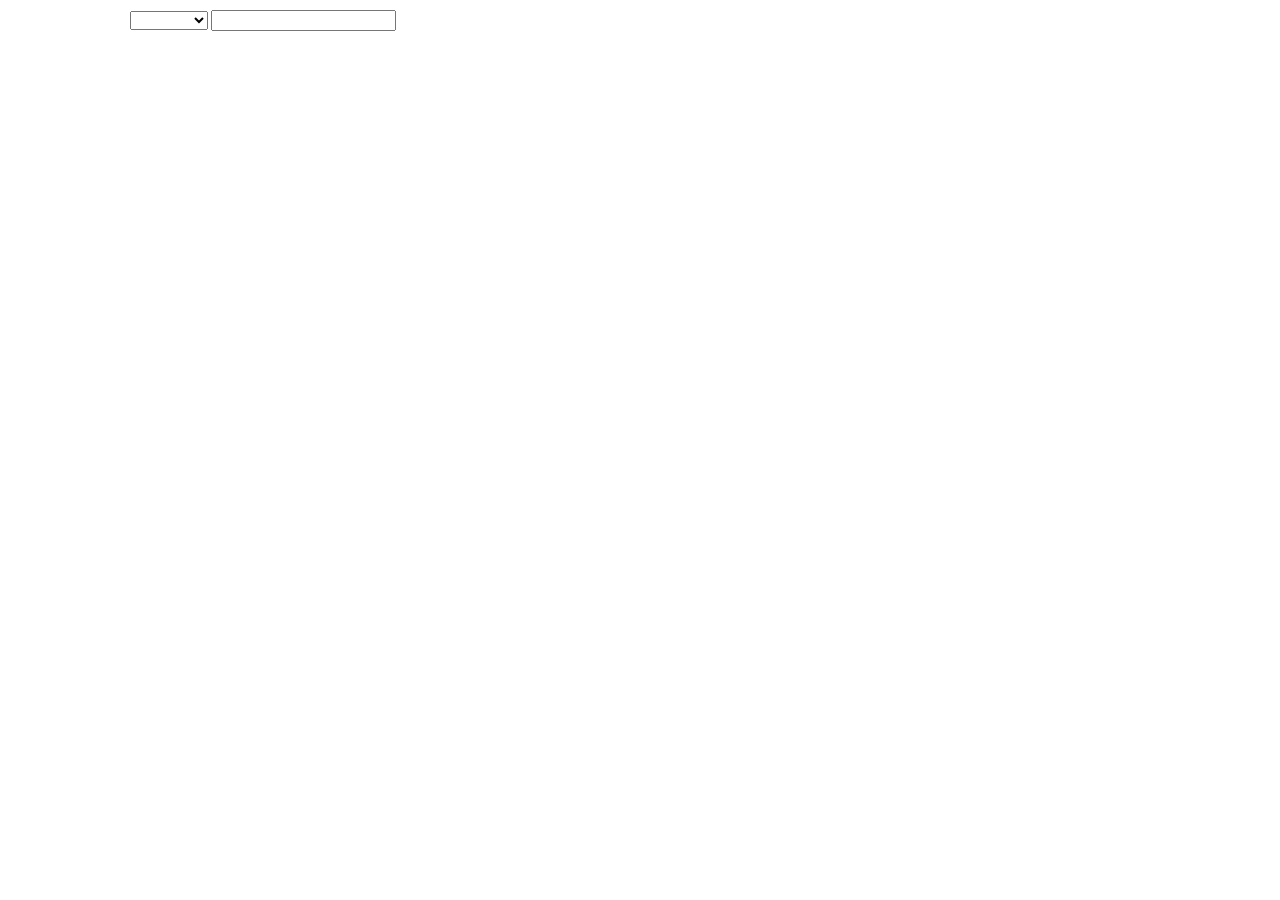
==== demo.html @ ca97acce "Create demo.html" ====
<html>
  <head>
		<link rel="stylesheet" type="text/css" href="http://yui.yahooapis.com/3.8.1/build/cssreset/cssreset-min.css">
		<style type="text/css">
			body { font-size: 12px; font-family: arial,sans-serif;}
			div#container { width: 1020px;  margin: 10px auto;  }
		</style>
		<link href="combobox.css"  rel="stylesheet" type="text/css" />
		<script src="http://code.jquery.com/jquery-1.9.1.min.js"></script>
		<script src="combobox.js"></script>
		<script>
			$(function () {
				$('#test').combobox({
					optionEl: '#sample1',
					width: $('#test').width(),
					filter: 'contains'
					
				});
			});			
		</script>
	</head>
	<body>
		<div id="container">
		<select id="sample1">
			<option value="0"> </option>
			<option value="1">Apple</option>
			<option value="2">Apple 2</option>
			<option value="3">Orange</option>
			<option value="4">Orange 2</option>
		</select>
		<input id="test" />
		</div>
	</body>
</html>
---- combobox.css ----
.cb-wrapper { position: absolute; border: 1px solid #c2c2c2; }
.cb-wrapper li { list-style: none; min-height: 11px; padding: 1px 2px; margin: 1px; border: 1px solid white;}
.active { border-color: grey; background-color: #c2c2c2; }
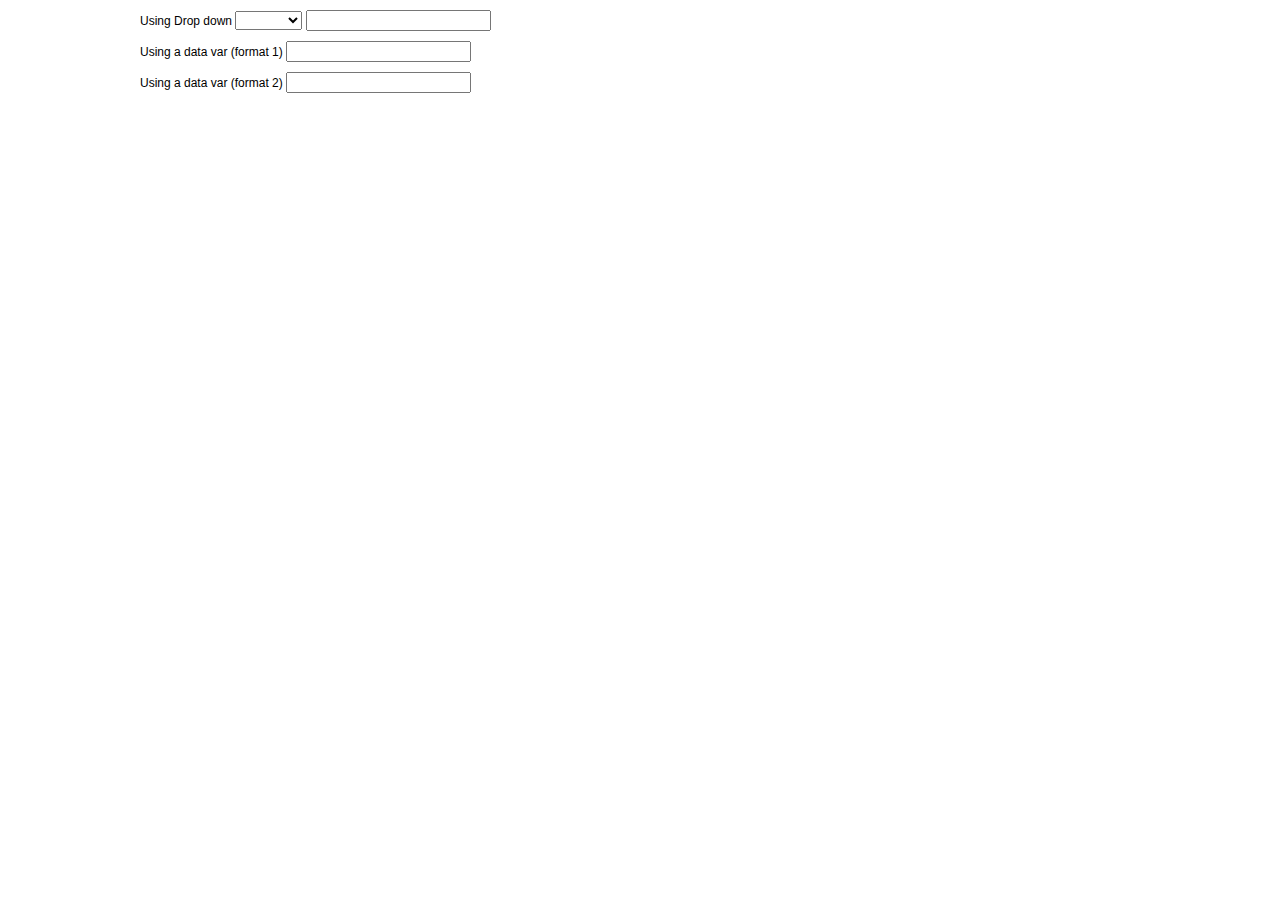
==== commit 408a333e: "Updates and fix on highlighting" ====
--- a/demo.html
+++ b/demo.html
@@ -1,5 +1,5 @@
 <html>
-  <head>
+	<head>
 		<link rel="stylesheet" type="text/css" href="http://yui.yahooapis.com/3.8.1/build/cssreset/cssreset-min.css">
 		<style type="text/css">
 			body { font-size: 12px; font-family: arial,sans-serif;}
@@ -12,23 +12,80 @@
 			$(function () {
 				$('#test').combobox({
 					optionEl: '#sample1',
+					height: 100,
 					width: $('#test').width(),
-					filter: 'contains'
+					filterType: null //no filter
+					
+				});
+				
+				$('#test1').combobox({
+					data: [{key: 'Item 1', value: '1'},
+					       {key: 'Item 2', value: '2'},
+					       {key: 'Item 3', value: '3'},
+					       {key: 'Item 4', value: '4'},
+					       {key: 'Item 5', value: '5'},
+					       {key: 'Item 6', value: '6'},
+					       {key: 'Item 7', value: '7'},
+					       {key: 'Item 8', value: '8'},
+					       {key: 'Item 9', value: '9'},
+						  ],
+					height: 100,
+					width: $('#test').width(),
+					filterType: null //no filter
+					
+				});
+				
+				$('#test2').combobox({
+					data: [{itemName: 'Item 1', itemValue: '1'},
+					       {itemName: 'Item 2', itemValue: '2'},
+					       {itemName: 'Item 3', itemValue: '3'},
+					       {itemName: 'Item 4', itemValue: '4'},
+					       {itemName: 'Item 5', itemValue: '5'},
+					       {itemName: 'Item 6', itemValue: '6'},
+					       {itemName: 'Item 7', itemValue: '7'},
+					       {itemName: 'Item 8', itemValue: '8'},
+					       {itemName: 'Item 9', itemValue: '9'},
+						  ],
+					listKey: 'itemName',
+					listValue: 'itemValue',
+					height: 100,
+					width: $('#test').width(),
+					filterType: null //no filter
 					
 				});
 			});			
 		</script>
+		<style>
+			p { margin: 10px; }
+		</style>
 	</head>
 	<body>
 		<div id="container">
-		<select id="sample1">
-			<option value="0"> </option>
-			<option value="1">Apple</option>
-			<option value="2">Apple 2</option>
-			<option value="3">Orange</option>
-			<option value="4">Orange 2</option>
-		</select>
-		<input id="test" />
+		<p>
+			Using Drop down
+			<select id="sample1">
+				<option value="0"> </option>
+				<option value="1">Item 1</option>
+				<option value="2">Item 2</option>
+				<option value="3">Item 3</option>
+				<option value="4">Item 4</option>
+				<option value="5">Item 5</option>
+				<option value="6">Item 6</option>
+				<option value="7">Item 7</option>
+				<option value="8">Item 8</option>
+				<option value="9">Item 9</option>
+				<option value="10">Item 10</option>
+			</select>
+			<input id="test" />
+		</p>
+		<p>
+			Using a data var (format 1)
+			<input id="test1" />
+		</p>
+		<p>
+			Using a data var (format 2)
+			<input id="test2" />
+		</p>
 		</div>
 	</body>
 </html>
--- a/combobox.css
+++ b/combobox.css
@@ -1,3 +1,3 @@
-.cb-wrapper { position: absolute; border: 1px solid #c2c2c2; }
-.cb-wrapper li { list-style: none; min-height: 11px; padding: 1px 2px; margin: 1px; border: 1px solid white;}
-.active { border-color: grey; background-color: #c2c2c2; }
+.cb-wrapper { position: absolute; border: 1px solid #c2c2c2; background-color: white; max-height: 200px; overflow: auto; }
+.cb-wrapper li { list-style: none; min-height: 11px; padding: 1px 2px; margin: 1px; border: 1px solid white;}
+.cb-wrapper li.active { border-color: grey; background-color: #c2c2c2; }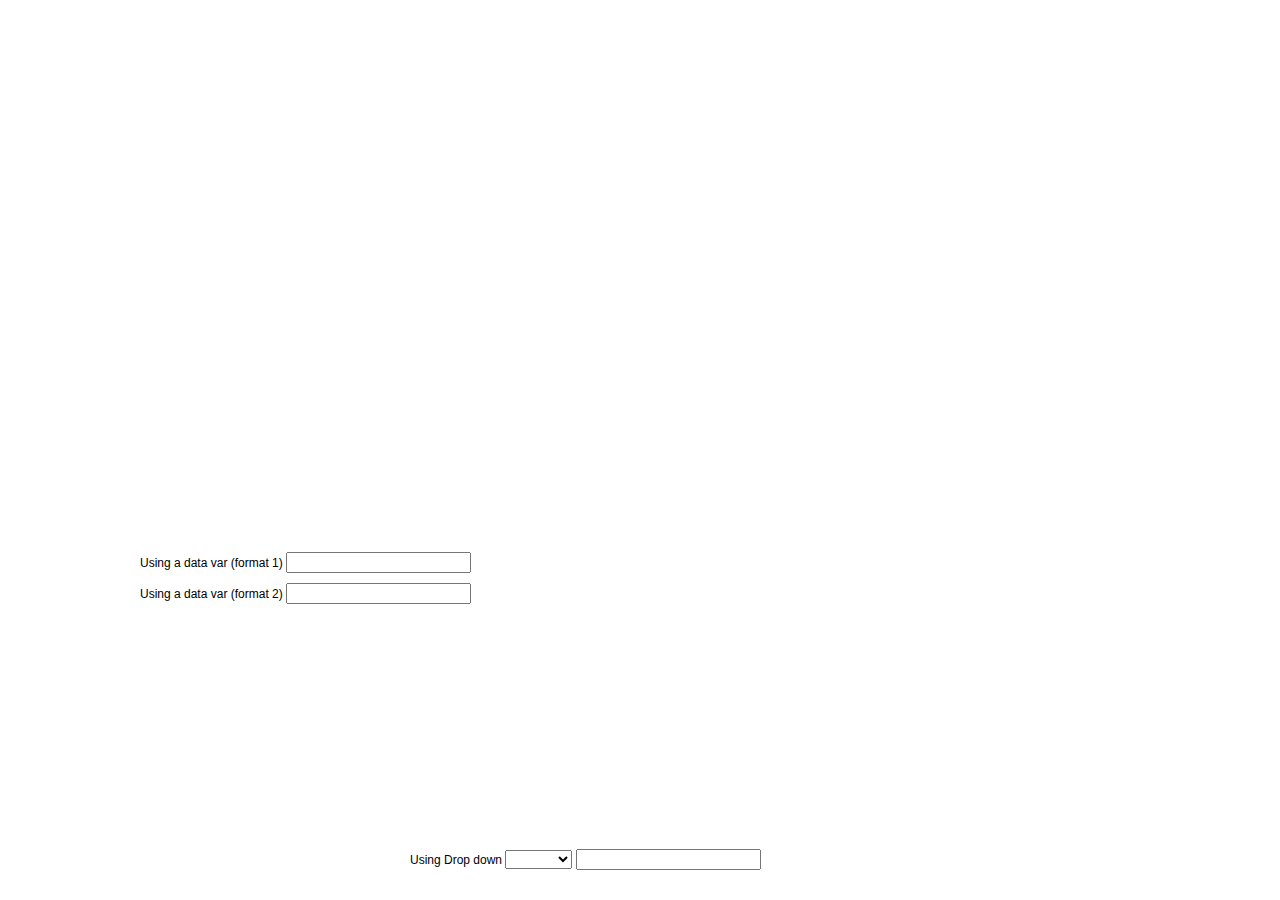
==== commit 6571e670: "Added condition to detect and position the drop down." ====
--- a/demo.html
+++ b/demo.html
@@ -57,11 +57,12 @@
 		</script>
 		<style>
 			p { margin: 10px; }
+			#first { position: absolute; bottom: 20px; left: 400px;}
 		</style>
 	</head>
 	<body>
-		<div id="container">
-		<p>
+		<div id="container">		
+		<p id="first">
 			Using Drop down
 			<select id="sample1">
 				<option value="0"> </option>
@@ -78,6 +79,8 @@
 			</select>
 			<input id="test" />
 		</p>
+		<br/><br/><br/><br/><br/><br/><br/><br/><br/><br/><br/><br/><br/><br/><br/><br/><br/><br/><br/><br/><br/><br/><br/><br/><br/>
+		<br/><br/><br/><br/><br/><br/><br/><br/><br/><br/><br/><br/><br/>
 		<p>
 			Using a data var (format 1)
 			<input id="test1" />
--- a/combobox.css
+++ b/combobox.css
@@ -1,3 +1,3 @@
-.cb-wrapper { position: absolute; border: 1px solid #c2c2c2; background-color: white; max-height: 200px; overflow: auto; }
+.cb-wrapper { position: absolute; border: 1px solid #c2c2c2; background-color: white; max-height: 200px; overflow: auto; padding: 0px; margin: 0px; }
 .cb-wrapper li { list-style: none; min-height: 11px; padding: 1px 2px; margin: 1px; border: 1px solid white;}
-.cb-wrapper li.active { border-color: grey; background-color: #c2c2c2; }+.cb-wrapper li.active { border-color: grey; background-color: #c2c2c2; }
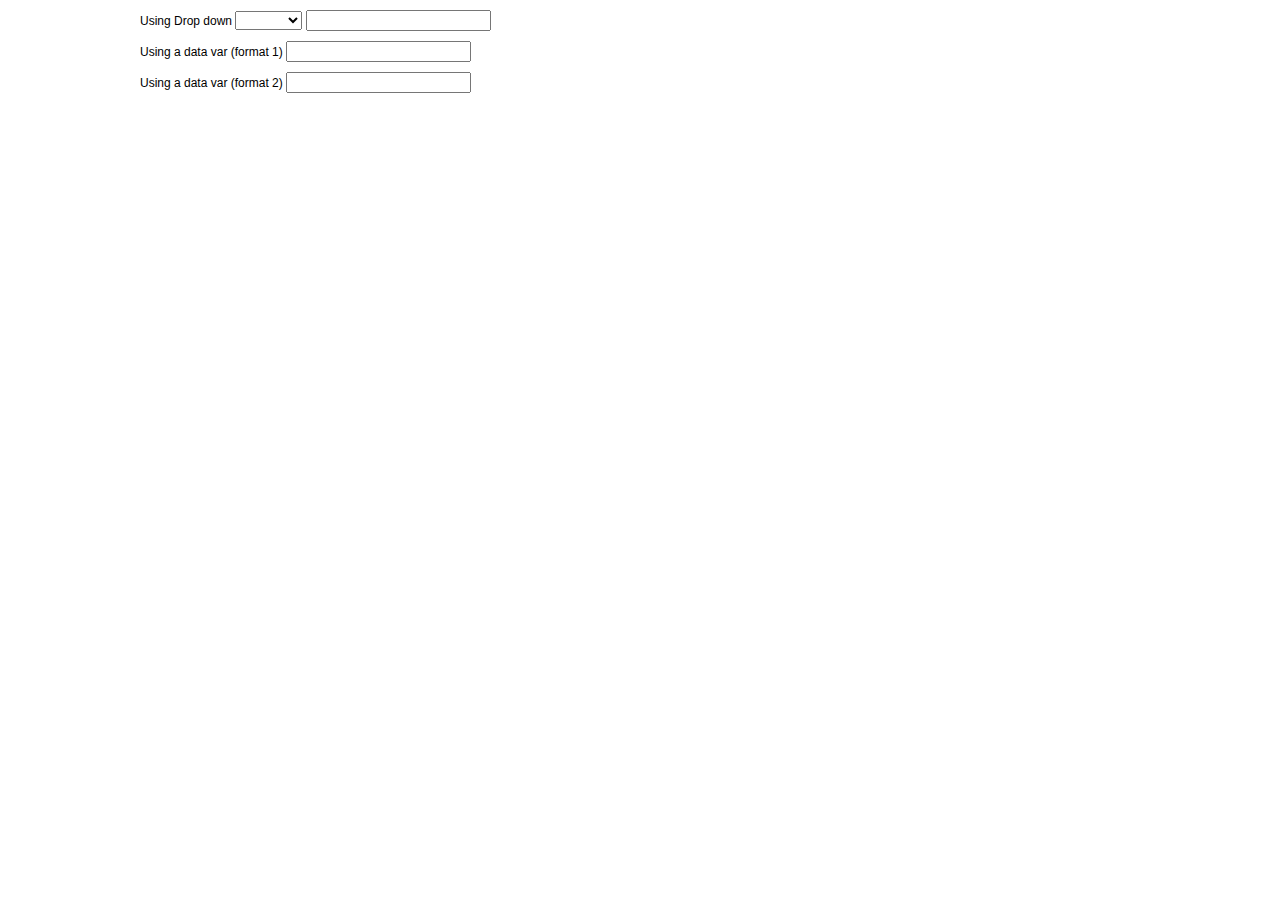
==== commit 106ccb1f: "misc clean up." ====
--- a/demo.html
+++ b/demo.html
@@ -56,8 +56,7 @@
 			});			
 		</script>
 		<style>
-			p { margin: 10px; }
-			#first { position: absolute; bottom: 20px; left: 400px;}
+			p { margin: 10px; }			
 		</style>
 	</head>
 	<body>
@@ -79,8 +78,6 @@
 			</select>
 			<input id="test" />
 		</p>
-		<br/><br/><br/><br/><br/><br/><br/><br/><br/><br/><br/><br/><br/><br/><br/><br/><br/><br/><br/><br/><br/><br/><br/><br/><br/>
-		<br/><br/><br/><br/><br/><br/><br/><br/><br/><br/><br/><br/><br/>
 		<p>
 			Using a data var (format 1)
 			<input id="test1" />
